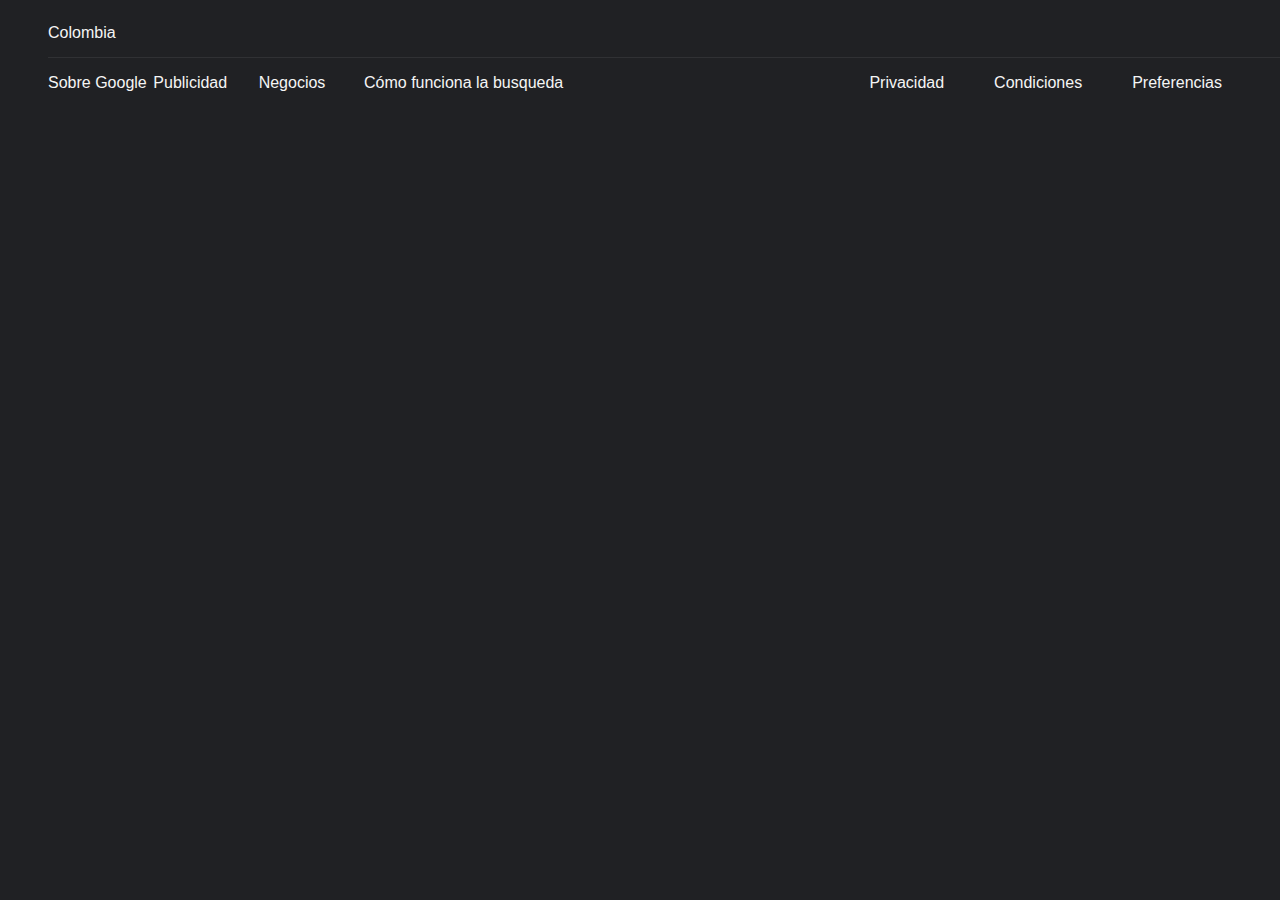
==== footer.html @ 1fb9f978 "first commit" ====
<!DOCTYPE html>
<html lang="en">
<head>
    <meta charset="UTF-8">
    <meta http-equiv="X-UA-Compatible" content="IE=edge">
    <meta name="viewport" content="width=device-width, initial-scale=1.0">
    <title>Document</title>
    <link rel="stylesheet" href="./footer.css">
</head>
<body>
    <div class="footer">
        <div class="footer-top">Colombia</div>
        <div class="footer-bottom">
            <div class="footer-bottom-left">
                <ul>
                    <li>Sobre Google</li>
                    <li>Publicidad</li>
                    <li>Negocios</li>
                    <li>Cómo funciona la busqueda</li>
                </ul>
            </div>
            <div class="footer-bottom-rigth">
                <a href="">Privacidad</a>
                <a href="">Condiciones</a>
                <a href="">Preferencias</a>
            </div>
        </div>
    </div>
</body>
</html>
---- footer.css ----
html{
    background-color: #202124;
    font-family: Arial, sans-serif;
    color: whitesmoke;
    margin: 0;
    box-sizing: border-box;
}
body{
    --black: #202124;
    --gray: #303134;
    --white: whitesmoke;
}
.footer{
    display: grid;
    grid-template-columns: 100%;
    grid-template-rows: 1fr 1fr;
    background-color: var(--black);
    align-content: flex-end;
}
.footer-top{
    display: flex;
    align-items: center;
    width: 100%;
    border-bottom: 1px solid var(--gray);
    margin-left: 40px;
}


.footer-bottom{
    display: grid;
    grid-template-columns: 50% 50%;
    width: 100%;
    height: auto;

}
    .footer-bottom-left ul{
    display: grid;
    grid-template-columns: 1fr 1fr 1fr 3fr;
    justify-content: stretch;
    width: 100%;
    list-style: none;
    
    }
    .footer-bottom-rigth{
        display: flex;
        justify-content: flex-end;
        align-items: center;
    }
        .footer-bottom-rigth a{
            color: var(--white);
            margin-right: 50px;
            text-decoration: none;
        }
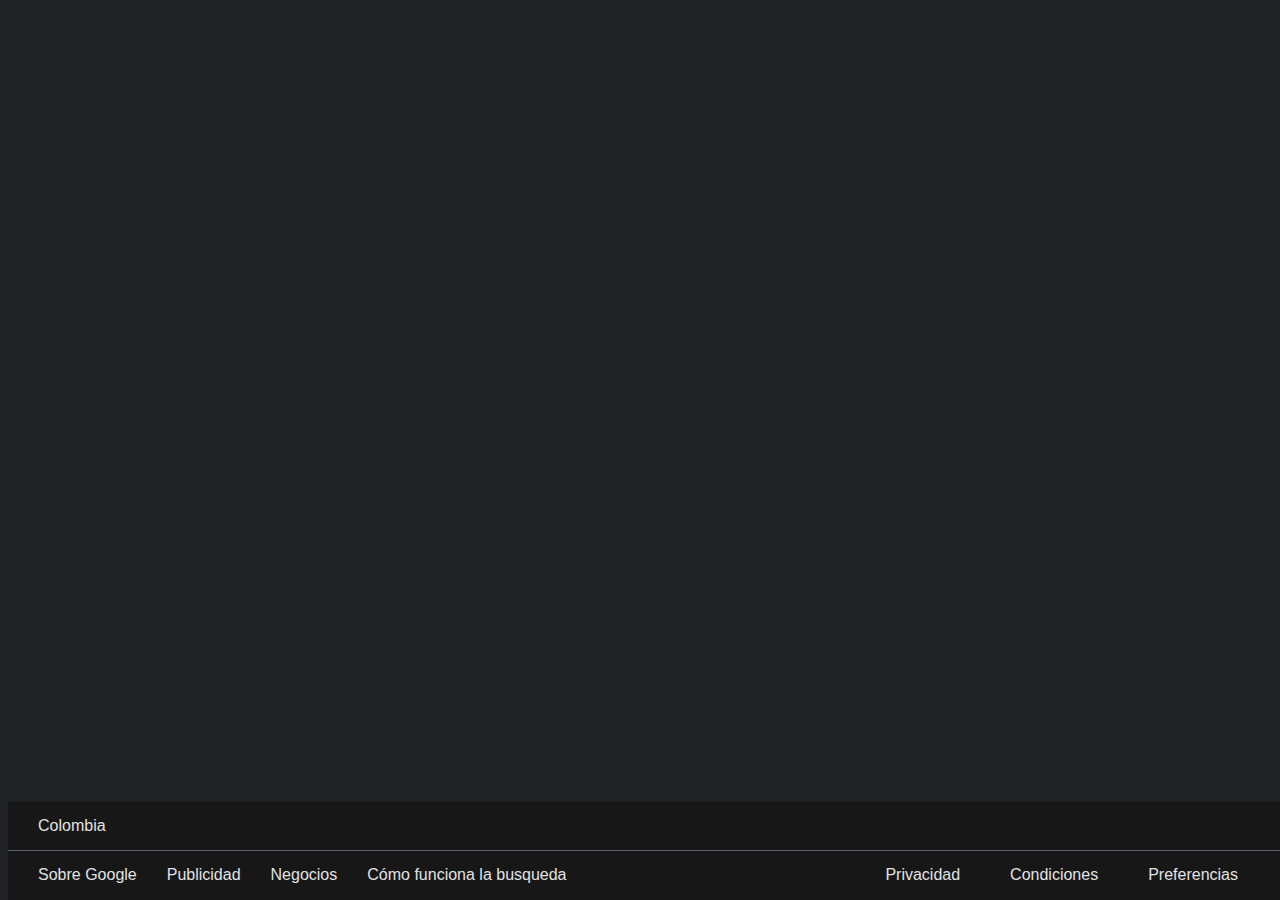
==== commit cd5d3663: "modificacion estructuras" ====
--- a/footer.html
+++ b/footer.html
@@ -12,16 +12,14 @@
         <div class="footer-top">Colombia</div>
         <div class="footer-bottom">
             <div class="footer-bottom-left">
-                <ul>
-                    <li>Sobre Google</li>
-                    <li>Publicidad</li>
-                    <li>Negocios</li>
-                    <li>Cómo funciona la busqueda</li>
-                </ul>
+                    <a href="https://about.google/?utm_source=google-CO&utm_medium=referral&utm_campaign=hp-footer&fg=1">Sobre Google</a>
+                    <a href="https://ads.google.com/intl/es-419_co/home/?subid=ww-ww-et-g-awa-a-g_hpafoot1_1!o2&utm_source=google.com&utm_medium=referral&utm_campaign=google_hpafooter&fg=1">Publicidad</a>
+                    <a href="https://smallbusiness.withgoogle.com/intl/es-419_co/?subid=ww-ww-et-g-awa-a-g_hpbfoot1_1!o2&utm_source=google&utm_medium=ep&utm_campaign=google_hpbfooter&utm_content=google_hpbfooter&gmbsrc=ww-ww-et-gs-z-gmb-s-z-u~sb-g4sb_srvcs-u&c=CO#!/">Negocios</a>
+                    <a href="https://www.google.com/search/howsearchworks/?fg=1">Cómo funciona la busqueda</a>
             </div>
             <div class="footer-bottom-rigth">
-                <a href="">Privacidad</a>
-                <a href="">Condiciones</a>
+                <a href="https://policies.google.com/privacy?hl=es-419&fg=1">Privacidad</a>
+                <a href="https://policies.google.com/terms?hl=es-419&fg=1">Condiciones</a>
                 <a href="">Preferencias</a>
             </div>
         </div>
--- a/footer.css
+++ b/footer.css
@@ -1,44 +1,50 @@
 html{
     background-color: #202124;
     font-family: Arial, sans-serif;
-    color: whitesmoke;
     margin: 0;
     box-sizing: border-box;
 }
 body{
     --black: #202124;
     --gray: #303134;
-    --white: whitesmoke;
+    --white: #e2e2e3;
+    --gray-border: #5f6368;
+    --black-footer:#171717;
+    --sm: 13px;
+    --md: 14px;
+    --lg: 15px;
 }
 .footer{
     display: grid;
-    grid-template-columns: 100%;
     grid-template-rows: 1fr 1fr;
-    background-color: var(--black);
-    align-content: flex-end;
+    background-color: var(--black-footer);
+    color: var(--white);
+    width: 100%;
+    position: absolute;
+    bottom: 0px;
+    padding: 0;
 }
 .footer-top{
     display: flex;
     align-items: center;
-    width: 100%;
-    border-bottom: 1px solid var(--gray);
-    margin-left: 40px;
+    justify-content: flex-start;
+    border-bottom: 1px solid var(--gray-border);
+    padding: 15px 30px;
 }
-
-
 .footer-bottom{
     display: grid;
-    grid-template-columns: 50% 50%;
-    width: 100%;
-    height: auto;
-
+    grid-template-columns: 1fr 1fr;
+    height: 46px;
 }
-    .footer-bottom-left ul{
-    display: grid;
-    grid-template-columns: 1fr 1fr 1fr 3fr;
-    justify-content: stretch;
-    width: 100%;
-    list-style: none;
+    .footer-bottom-left{
+        display: flex;  
+        align-items: center;
+        padding-left: 15px;
+    }
+   .footer-bottom-left a{
+        text-decoration: none;
+        color: var(--white);
+        padding: 15px 15px;
     
     }
     .footer-bottom-rigth{
@@ -50,4 +56,7 @@
             color: var(--white);
             margin-right: 50px;
             text-decoration: none;
+        }
+        .footer-bottom-rigth a:hover, .footer-bottom-left a:hover{
+            text-decoration: underline 1px solid;
         }